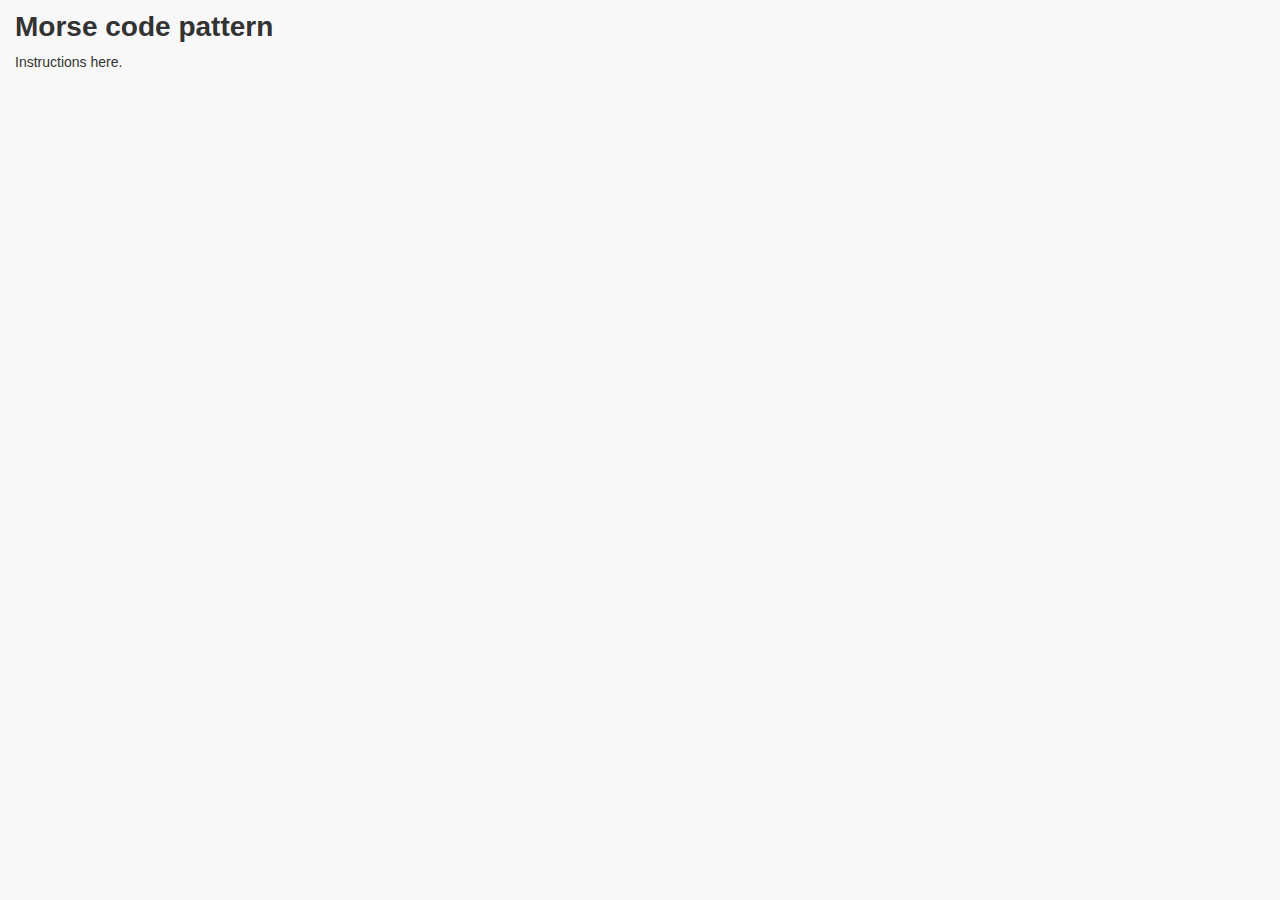
==== morse_code_pattern/web/index.html @ 7385157d "minor tweaks" ====
<!DOCTYPE html>

<html>
  <head>
    <meta charset="utf-8">
    <meta name="viewport" content="width=device-width, initial-scale=1.0">
    <title>Sample app</title>
    <link rel="stylesheet" href="styles.css">
    
    <link rel="import" href="packages/polymer/polymer.html">
    <link rel="import" href="knitting_chart.html">
    
  </head>
  <body>
    <h1>Morse code pattern</h1>
    
    <p>Instructions here.</p>
    
    <!-- morse-code-generator></morse-code-generator> -->
    <knitting-chart id="chart"></knitting-chart>

    <script type="application/dart">export 'package:polymer/init.dart';</script>
  </body>
</html>
---- morse_code_pattern/web/styles.css ----
body {
  background-color: #F8F8F8;
  font-family: 'Open Sans', sans-serif;
  font-size: 14px;
  font-weight: normal;
  line-height: 1.2em;
  margin: 15px;
}

h1, p {
  color: #333;
}

#sample_container_id {
  width: 100%;
  height: 400px;
  position: relative;
  border: 1px solid #ccc;
  background-color: #fff;
}
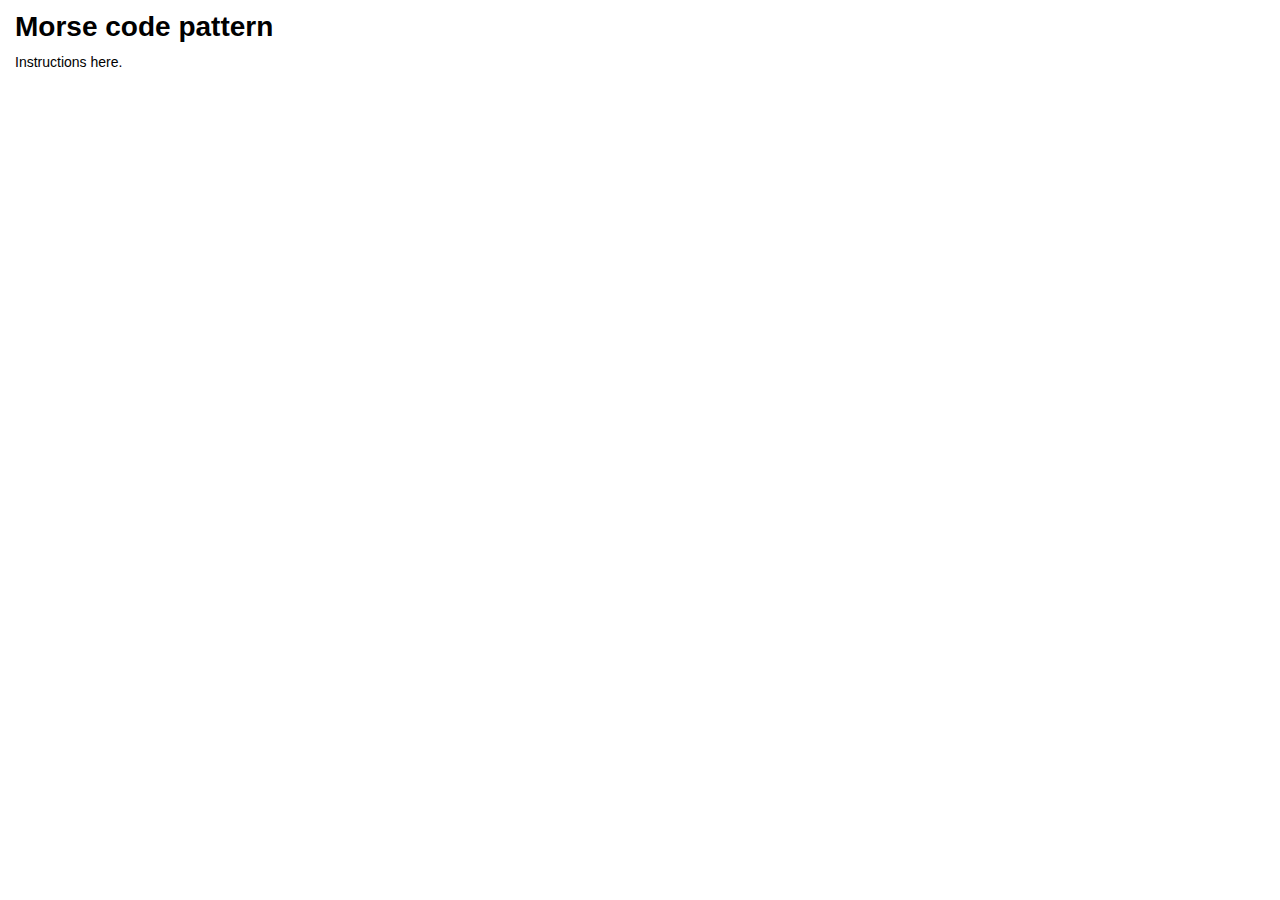
==== commit 9601ba63: "Most recent state, saved for posterity." ====
--- a/morse_code_pattern/web/index.html
+++ b/morse_code_pattern/web/index.html
@@ -7,8 +7,9 @@
     <title>Sample app</title>
     <link rel="stylesheet" href="styles.css">
     
-    <link rel="import" href="packages/polymer/polymer.html">
-    <link rel="import" href="knitting_chart.html">
+    <script src="packages/web_components/platform.js"></script>
+    <script src="packages/web_components/dart_support.js"></script>
+    <link rel="import" href="packages/morse_code_pattern/components/knitting_chart.html">
     
   </head>
   <body>
@@ -17,7 +18,8 @@
     <p>Instructions here.</p>
     
     <!-- morse-code-generator></morse-code-generator> -->
-    <knitting-chart id="chart"></knitting-chart>
+    <knitting-chart id="chart" line1=" Fuck "></knitting-chart>
+    <knitting-chart id="chart" line1="Cancer"></knitting-chart>
 
     <script type="application/dart">export 'package:polymer/init.dart';</script>
   </body>
--- a/morse_code_pattern/web/styles.css
+++ b/morse_code_pattern/web/styles.css
@@ -1,5 +1,5 @@
 body {
-  background-color: #F8F8F8;
+  background-color: #fff;
   font-family: 'Open Sans', sans-serif;
   font-size: 14px;
   font-weight: normal;
@@ -8,14 +8,14 @@
 }
 
 h1, p {
-  color: #333;
+  color: #000;
 }
 
 #sample_container_id {
   width: 100%;
   height: 400px;
   position: relative;
-  border: 1px solid #ccc;
+  border: 1px solid #000;
   background-color: #fff;
 }
 
